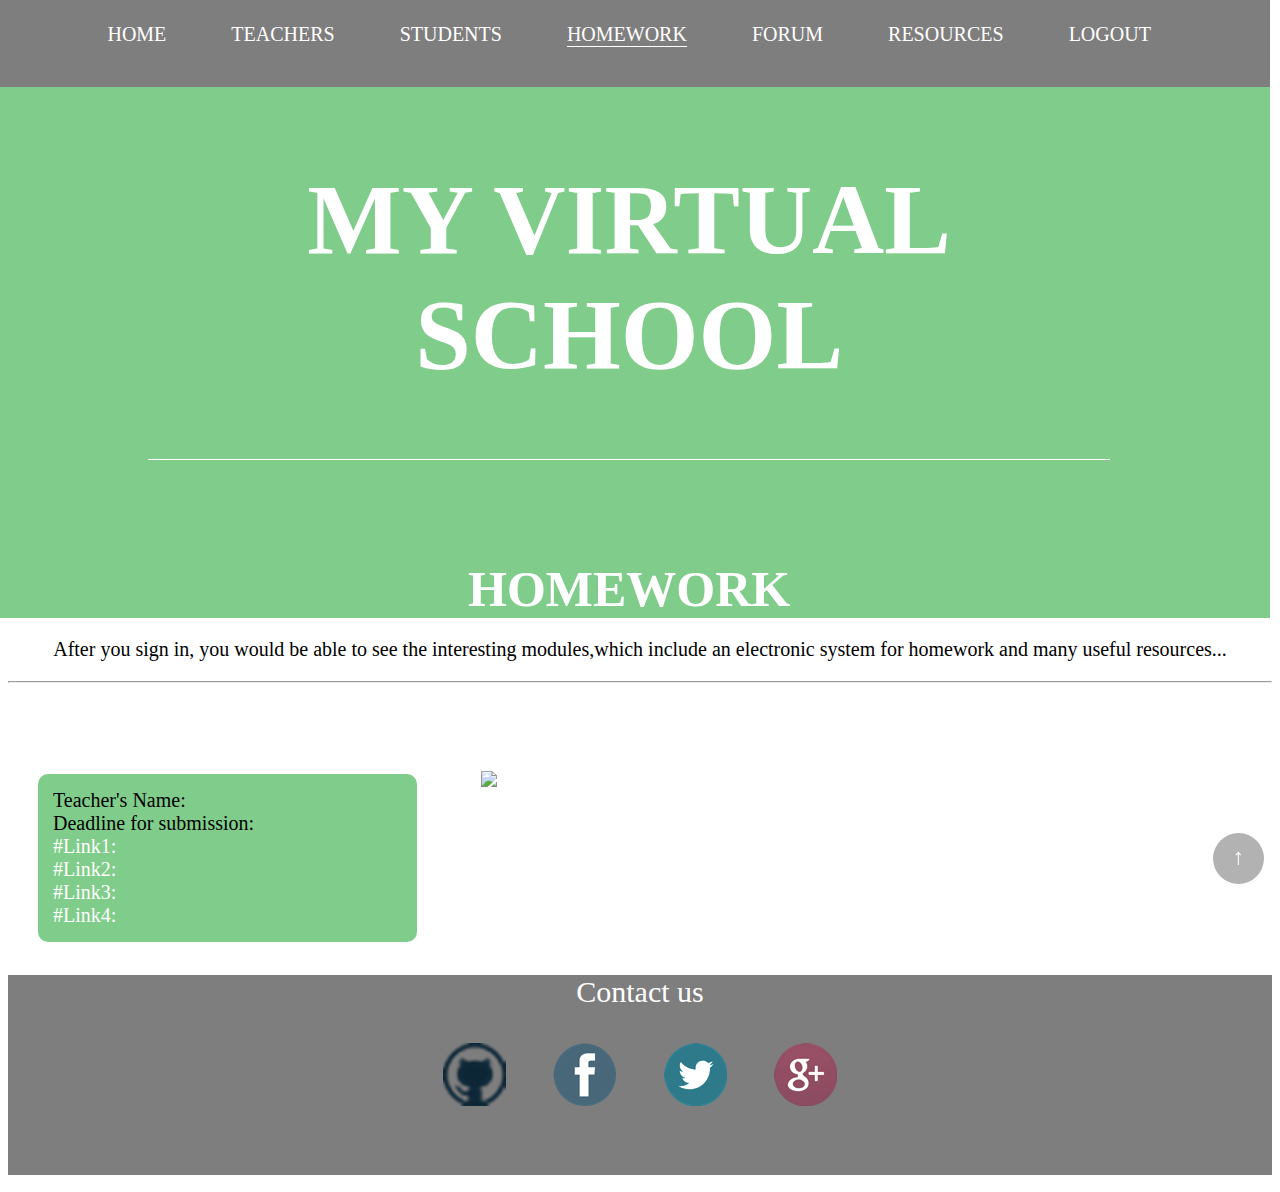
==== homework-page.html @ 01be79ce "updates" ====
﻿
<!DOCTYPE html>
<html lang="en">
<head>
    <meta charset="UTF-8">
    <title>My Virtual School-Profile</title>
    <link rel="stylesheet" href="styles/style-homework-page.css" type="text/css">

    <script src="scripts/jquery-3.0.0.min.js"></script>
    <script src="scripts/RegisterAndLogin.js"></script>
</head>
<body>
    <header>
        <div class="buttonsContent">
            <a href="base-form.html" id="linkHome">HOME</a>
            <a href="teacher-page.html" id="linkTeachers">TEACHERS</a>
            <a href="student-page.html" id="linkStudents">STUDENTS</a>
            <a href="homework-page.html" id="linkHomework" class="buttonHome">HOMEWORK</a>
            <a href="forum-page.html" id="linkForum">FORUM</a>
            <a href="resources-page.html" id="linkResources">RESOURCES</a>

            <a href="index.html">LOGOUT</a>
        </div>
        <div>
            <div class="blog-title">
                <h1>MY VIRTUAL SCHOOL</h1>
            </div>
            <h3 class="page-title">HOMEWORK</h3>
        </div>

    </header>

    <main>
        <p style="text-align:center; font-size: 20px;">
            After you sign in, you would be
            able to see the interesting
            modules,which include
            an electronic system for homework
            and many useful resources...
        </p>
        <hr>
        <div class="nav">
            <div class="container">
                <form>
                    Teacher's Name: <br />

                    Deadline for submission: <br />

                    <a href="#" style="text-decoration-color: black">#Link1: </a><br />
                    <a href="#" style="text-decoration-color: black">#Link2: </a><br />
                    <a href="#" style="text-decoration-color: black">#Link3: </a><br />
                    <a href="#" style="text-decoration-color: black">#Link4: </a><br />

                </form>
            </div>
            <div class="container"><img src="images/homework.jpg" width="400px" class="image" /></div>
        </div>
    </main>
    <footer>
        Contact us
        <br>
        <br>
        <div class="footerImg">
            <a href="https://github.com/BZIvanov/School-Blog" class="footerImg"> <img src="images/github-512.png"> </a>
            <a href="https://www.facebook.com/groups/789752401160176/" class="footerImg"><img src="images/icon-facebook.png"></a>
            <a href="https://twitter.com/?request_context=signup " class="footerImg"><img src="images/Twitterbird.png"></a>
            <a href="https://plus.google.com/117078375229903786708/posts" class="footerImg"> <img src="images/google-plus-icon.png"></a>
        </div>
    </footer>
    <!--scroll to top button-->
    <a href="#" id="scrollToTop" class="button-to-top" style="display: block;"><span class="glyphicon glyphicon-chevron-up">↑</span></a>
</body>
</html>
---- styles/style-homework-page.css ----
body{
    background: #ffffff;
}
header{
    background:#80CD8B;;
    height: auto;
    width: 101.45%;
    margin: -20px;
}
.nav{
    display:inline;
}
.container{
    position: relative;
    margin: 10px;
    margin-bottom: 30px;
    padding-left: 30px;
    padding: 20px;
    display: inline-block;
    text-align: left;
    font-size: 20px;
    border-bottom: 1.5px solid #fff;
    width: 30%;
    height: 150px;
}

.container>form {
    background-color: #80CD8B;
    border-radius: 10px;
    padding: 15px;
}
.image{
    position:relative;
    padding-top: 30px;
    margin: 20px;
    display: inline-block;
    //text-align: center;
} 

.blog-title{
    color: white;
    font-family: Lucida Sans Unicode;
    margin: 100px auto;
    display: block;
    text-align: center;
    font-size: 50px;
    border-bottom: 0.5px solid #fff;
    width: 75%;

}
.page-title{
    color: white;
    font-family: Lucida Sans Unicode;
    margin: 40px auto;
    display: block;
    text-align: center;
    font-size: 50px;
    width: 75%;
}
a{
    text-decoration: none;
    color:#fff;
    margin: 0 auto;
    display: inline-block;
    text-align: center;

}
a:hover{
    border-bottom: 1px solid #fff;
}
.buttonsContent{
    margin: -25px auto;
    display: block;
    padding: 10px;
    background: #7F7E7E;
    font-size: 20px;
    height: auto;
    text-align: center;


}
.buttonsContent a {
    margin: 30px;

}
.buttonsContent a:hover {
    border-bottom: 1px solid #fff;
    padding: -3px;
}
button{
    background: #424147;
    text-decoration: none;
    color:#fff;
}
.buttonLogout{
    float: right;
    margin-top:  40px ;
    margin-right: 20px;
}
.buttonHome{
    border-bottom: 1px solid #fff;
}
.image{
    margin: 20px auto;
    display: block;
    text-align: center;
}


footer{
    background: #7F7E7E;
    height: 200px;
    margin-bottom: -200px;
    color: #ffffff;
    font-size: 30px;
    text-align: center;
    display: block;
    font-family: Lucida Sans Unicode;

}
.footerImg{
    padding: 0px 20px;
}
.footerImg a:hover{
    border: none;
}
.button-to-top:hover{
      bacground-color: #ed702b;
      text-decoration: none;  }  
 
 .button-to-top {  
     display: none;  
     position: fixed;   
     bottom: 1rem;   
     right:1rem;  
     width:3.2rem;  
     height: 3.2rem;  
     line-height:3.0rem;   
     font-size:1.4rem;   
     color:#fff;  
      background-color: rgba(0,0,0,0.3);  
      text-decoration: none;   
      border-radius: 3.2rem;   
      text-align: center;   
      cursor: pointer; 
 }
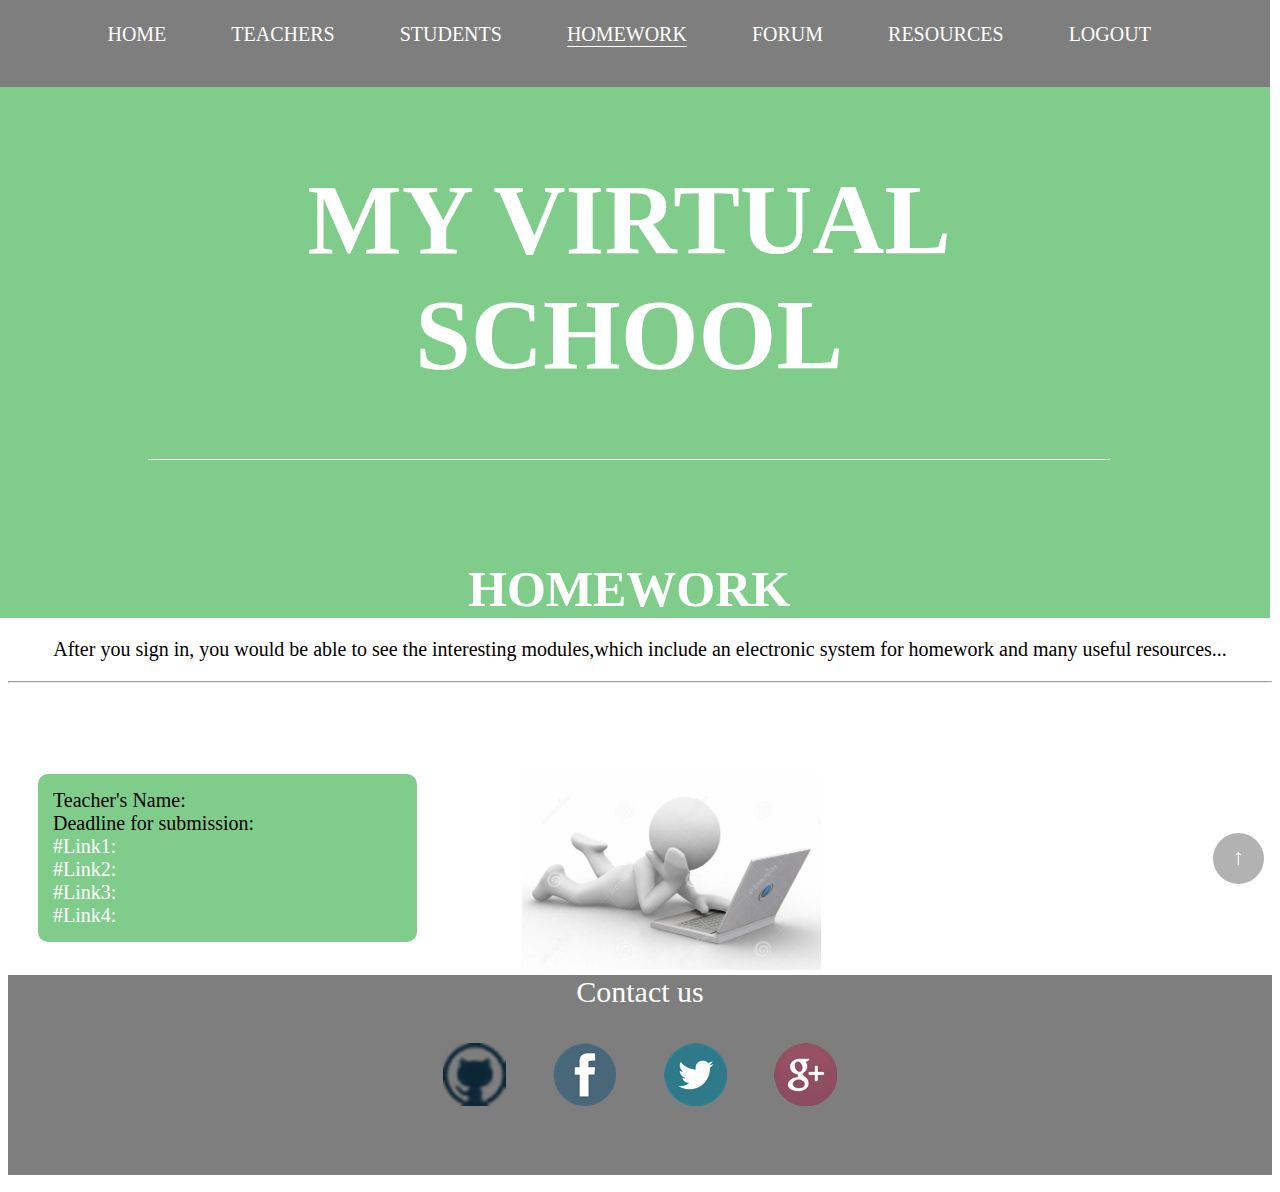
==== commit ed6226c4: "changed homework-page" ====
--- a/homework-page.html
+++ b/homework-page.html
@@ -53,7 +53,7 @@
 
                 </form>
             </div>
-            <div class="container"><img src="images/homework.jpg" width="400px" class="image" /></div>
+            <div class="container"><img src="images/happy-homework.jpg" width="300px" class="image" /></div>
         </div>
     </main>
     <footer>
